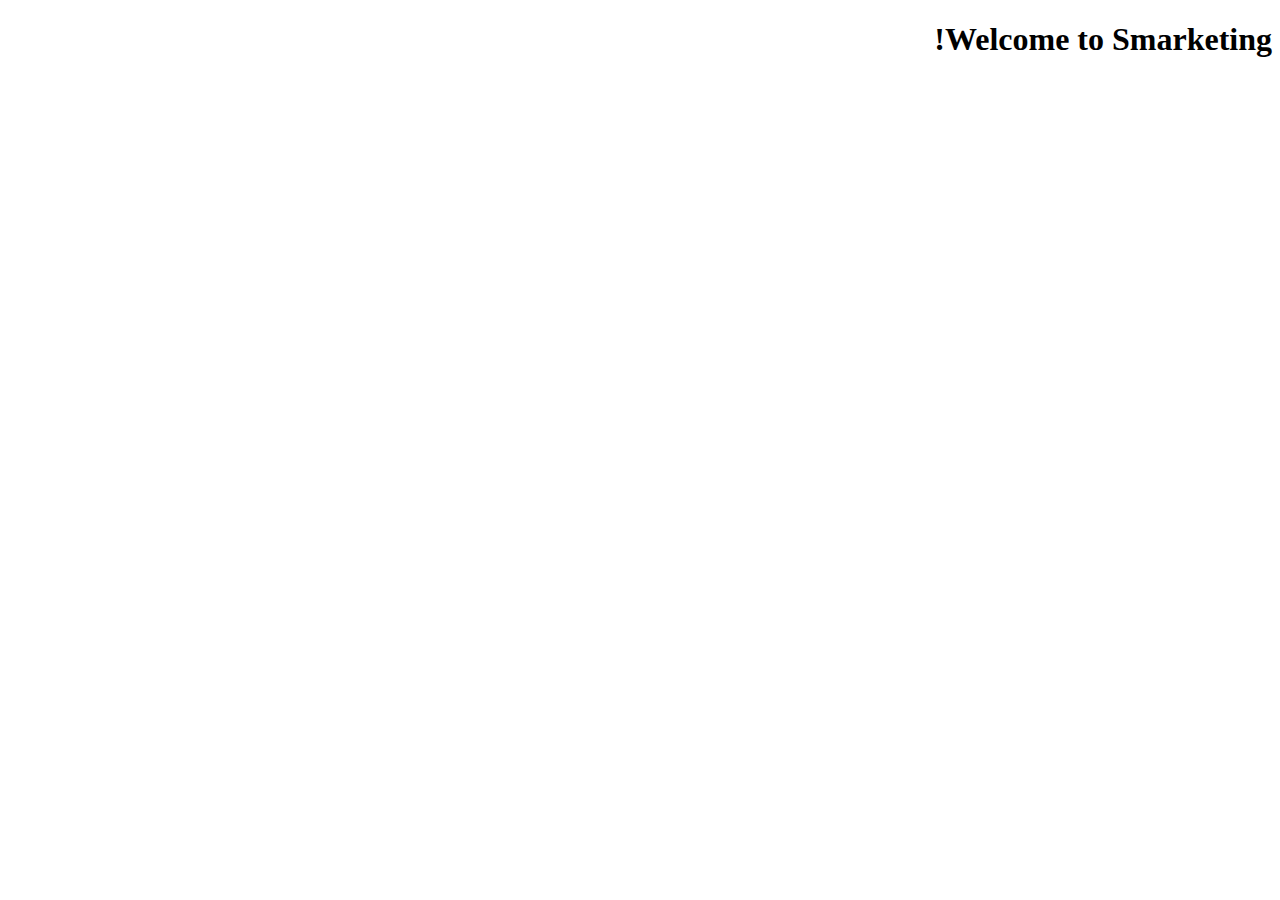
==== index.html @ 32a14d60 "أول تحديث" ====
<!DOCTYPE html>
<html lang="ar" dir="rtl">
<head>
  <meta charset="UTF-8">
  <meta name="viewport" content="width=device-width, initial-scale=1.0">
  <meta http-equiv="X-UA-Compatible" content="ie=edge">
  <title>Smarketing</title>
</head>
<body>
  <div>
    <h1>Welcome to Smarketing!</h1>
  </div>
</body>
</html>
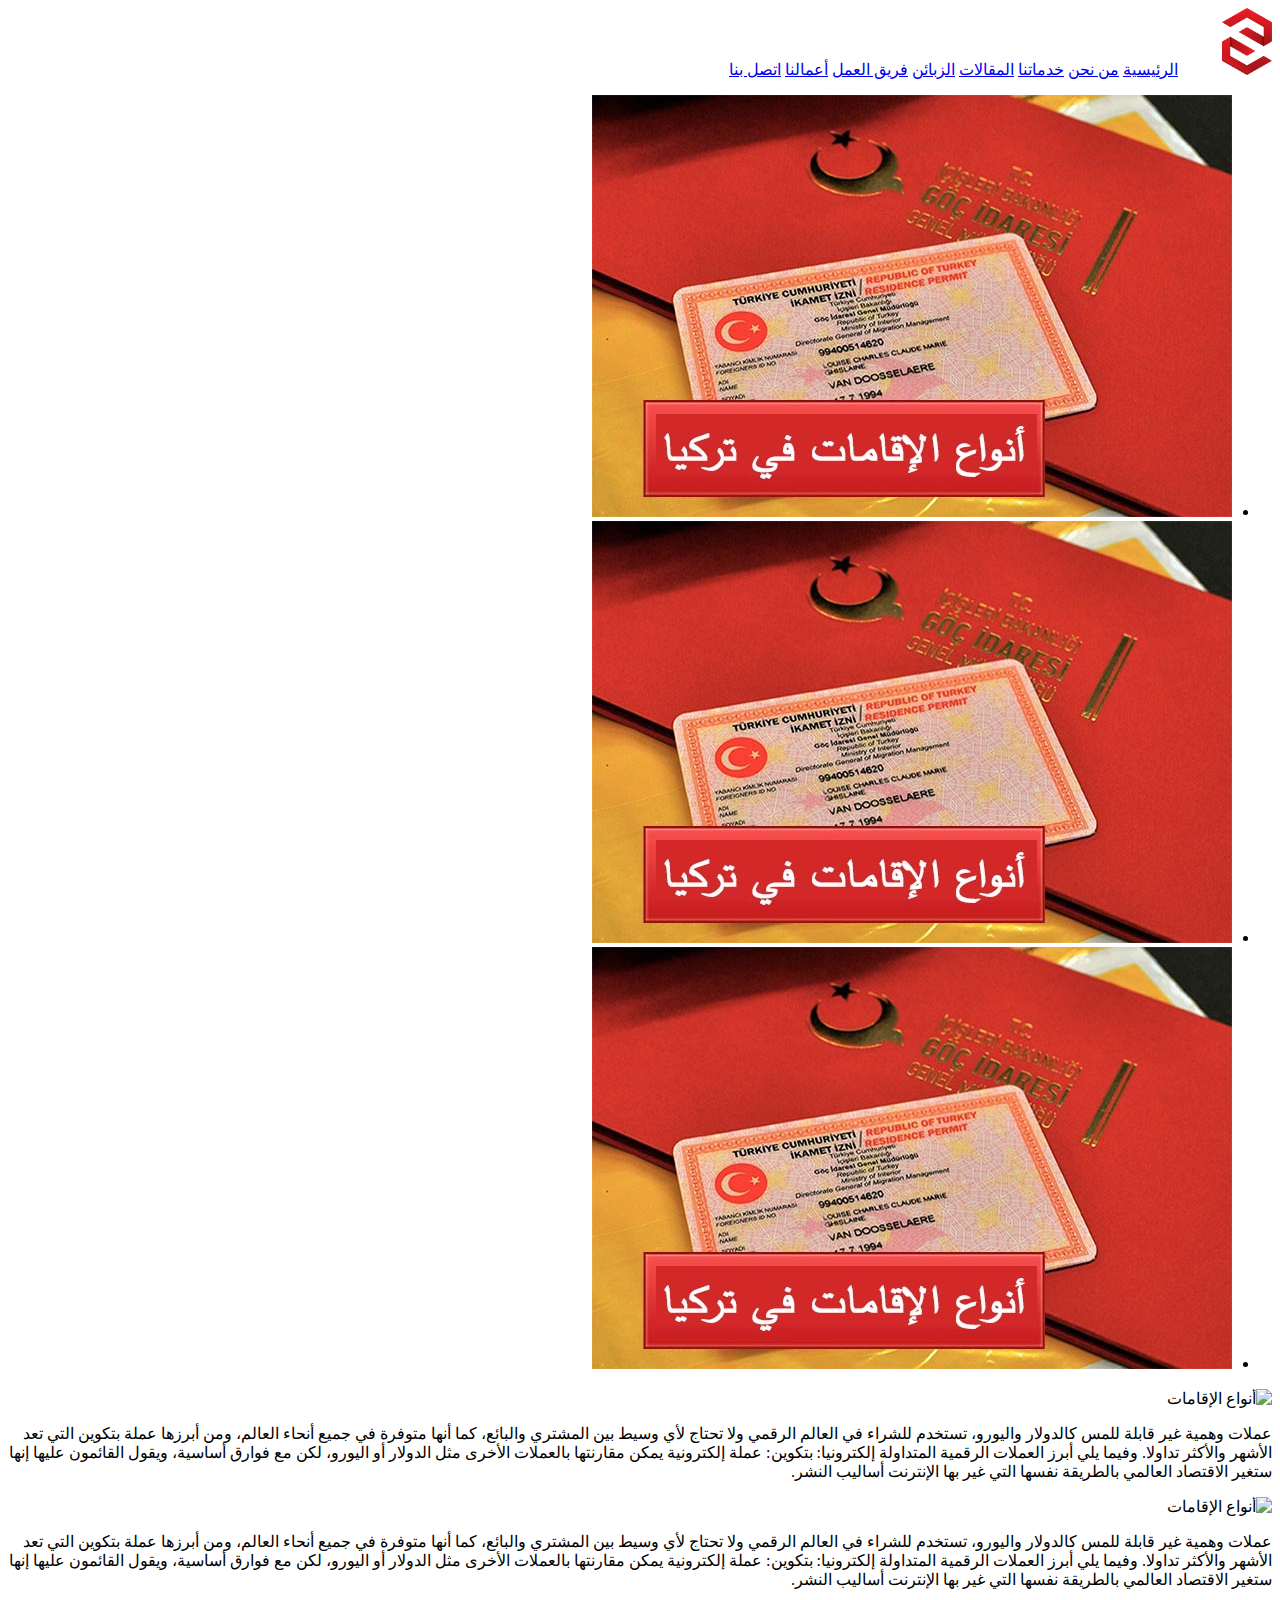
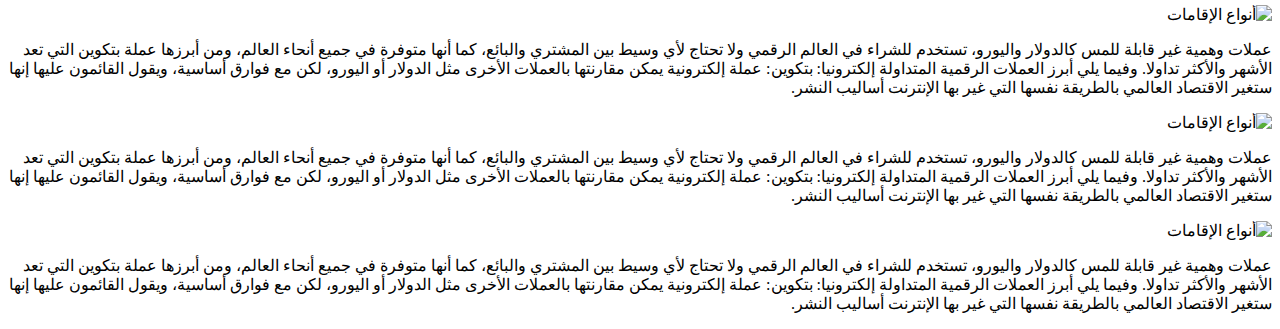
==== commit 30799cdb: "update home page" ====
--- a/index.html
+++ b/index.html
@@ -4,11 +4,81 @@
   <meta charset="UTF-8">
   <meta name="viewport" content="width=device-width, initial-scale=1.0">
   <meta http-equiv="X-UA-Compatible" content="ie=edge">
-  <title>Smarketing</title>
+  <title>سماركتنغ</title>
+
+  <style media="screen">
+
+    * {
+      /*border: 1px dashed red;*/
+    }
+    header img {
+      width: 50px;
+    }
+
+    header nav,
+    header nav ul,
+    header nav li {
+      display: inline;
+    }
+  </style>
 </head>
 <body>
-  <div>
-    <h1>Welcome to Smarketing!</h1>
-  </div>
+  <header>
+    <img src="imges/logo2.png" alt="سماركتينغ لوغو">
+    <nav>
+      <ul style="">
+        <li><a href="./index.html">الرئيسية</a></li>
+        <li><a href="./about.html">من نحن</a></li>
+        <li><a href="./services.html">خدماتنا</a></li>
+        <li><a href="./articals.html">المقالات</a></li>
+        <li><a href="./customers.html">الزبائن</a></li>
+        <li><a href="./team.html">فريق العمل</a></li>
+        <li><a href="./portfolio.html">أعمالنا</a></li>
+        <li><a href="./contact.html">اتصل بنا</a></li>
+      </ul>
+    </nav>
+  </header>
+  <section>
+    <ul>
+      <li><img src="imges/articles/turkey-permit.jpg" alt="أنواع الإقامات"></li>
+      <li><img src="imges/articles/turkey-permit.jpg" alt="أنواع الإقامات"></li>
+      <li><img src="imges/articles/turkey-permit.jpg" alt="أنواع الإقامات"></li>
+    </ul>
+  </section>
+  <section>
+    <div>
+      <img src="https://3.bp.blogspot.com/-NX1LoGJVUyA/Wdk0jPM_CbI/AAAAAAAAJyg/KJiSHwPWHzwUkQka-bLqHnjgqKs4FuTnwCLcBGAs/w500-h400-c/mlm-business-solution-cryptocurrency.jpg" alt="أنواع الإقامات">
+      <p>عملات وهمية غير قابلة للمس كالدولار واليورو، تستخدم للشراء في العالم الرقمي ولا تحتاج لأي وسيط بين المشتري والبائع، كما أنها متوفرة في جميع أنحاء العالم، ومن أبرزها عملة بتكوين التي تعد الأشهر والأكثر تداولا.
+    وفيما يلي أبرز العملات الرقمية المتداولة إلكترونيا:
+    بتكوين: عملة إلكترونية يمكن مقارنتها بالعملات الأخرى مثل الدولار أو اليورو، لكن مع فوارق أساسية، ويقول القائمون عليها إنها ستغير الاقتصاد العالمي بالطريقة نفسها التي غير بها الإنترنت أساليب النشر.</p>
+    </div>
+    <div>
+      <img src="https://3.bp.blogspot.com/-NX1LoGJVUyA/Wdk0jPM_CbI/AAAAAAAAJyg/KJiSHwPWHzwUkQka-bLqHnjgqKs4FuTnwCLcBGAs/w500-h400-c/mlm-business-solution-cryptocurrency.jpg" alt="أنواع الإقامات">
+      <p>عملات وهمية غير قابلة للمس كالدولار واليورو، تستخدم للشراء في العالم الرقمي ولا تحتاج لأي وسيط بين المشتري والبائع، كما أنها متوفرة في جميع أنحاء العالم، ومن أبرزها عملة بتكوين التي تعد الأشهر والأكثر تداولا.
+    وفيما يلي أبرز العملات الرقمية المتداولة إلكترونيا:
+    بتكوين: عملة إلكترونية يمكن مقارنتها بالعملات الأخرى مثل الدولار أو اليورو، لكن مع فوارق أساسية، ويقول القائمون عليها إنها ستغير الاقتصاد العالمي بالطريقة نفسها التي غير بها الإنترنت أساليب النشر.</p>
+    </div>
+    <div>
+      <img src="https://3.bp.blogspot.com/-NX1LoGJVUyA/Wdk0jPM_CbI/AAAAAAAAJyg/KJiSHwPWHzwUkQka-bLqHnjgqKs4FuTnwCLcBGAs/w500-h400-c/mlm-business-solution-cryptocurrency.jpg" alt="أنواع الإقامات">
+      <p>عملات وهمية غير قابلة للمس كالدولار واليورو، تستخدم للشراء في العالم الرقمي ولا تحتاج لأي وسيط بين المشتري والبائع، كما أنها متوفرة في جميع أنحاء العالم، ومن أبرزها عملة بتكوين التي تعد الأشهر والأكثر تداولا.
+    وفيما يلي أبرز العملات الرقمية المتداولة إلكترونيا:
+    بتكوين: عملة إلكترونية يمكن مقارنتها بالعملات الأخرى مثل الدولار أو اليورو، لكن مع فوارق أساسية، ويقول القائمون عليها إنها ستغير الاقتصاد العالمي بالطريقة نفسها التي غير بها الإنترنت أساليب النشر.</p>
+    </div>
+    <div>
+      <img src="https://3.bp.blogspot.com/-NX1LoGJVUyA/Wdk0jPM_CbI/AAAAAAAAJyg/KJiSHwPWHzwUkQka-bLqHnjgqKs4FuTnwCLcBGAs/w500-h400-c/mlm-business-solution-cryptocurrency.jpg" alt="أنواع الإقامات">
+      <p>عملات وهمية غير قابلة للمس كالدولار واليورو، تستخدم للشراء في العالم الرقمي ولا تحتاج لأي وسيط بين المشتري والبائع، كما أنها متوفرة في جميع أنحاء العالم، ومن أبرزها عملة بتكوين التي تعد الأشهر والأكثر تداولا.
+    وفيما يلي أبرز العملات الرقمية المتداولة إلكترونيا:
+    بتكوين: عملة إلكترونية يمكن مقارنتها بالعملات الأخرى مثل الدولار أو اليورو، لكن مع فوارق أساسية، ويقول القائمون عليها إنها ستغير الاقتصاد العالمي بالطريقة نفسها التي غير بها الإنترنت أساليب النشر.</p>
+    </div>
+    <div>
+      <img src="https://3.bp.blogspot.com/-NX1LoGJVUyA/Wdk0jPM_CbI/AAAAAAAAJyg/KJiSHwPWHzwUkQka-bLqHnjgqKs4FuTnwCLcBGAs/w500-h400-c/mlm-business-solution-cryptocurrency.jpg" alt="أنواع الإقامات">
+      <p>عملات وهمية غير قابلة للمس كالدولار واليورو، تستخدم للشراء في العالم الرقمي ولا تحتاج لأي وسيط بين المشتري والبائع، كما أنها متوفرة في جميع أنحاء العالم، ومن أبرزها عملة بتكوين التي تعد الأشهر والأكثر تداولا.
+    وفيما يلي أبرز العملات الرقمية المتداولة إلكترونيا:
+    بتكوين: عملة إلكترونية يمكن مقارنتها بالعملات الأخرى مثل الدولار أو اليورو، لكن مع فوارق أساسية، ويقول القائمون عليها إنها ستغير الاقتصاد العالمي بالطريقة نفسها التي غير بها الإنترنت أساليب النشر.</p>
+    </div>
+  </section>
+  <footer>
+
+  </footer>
 </body>
 </html>
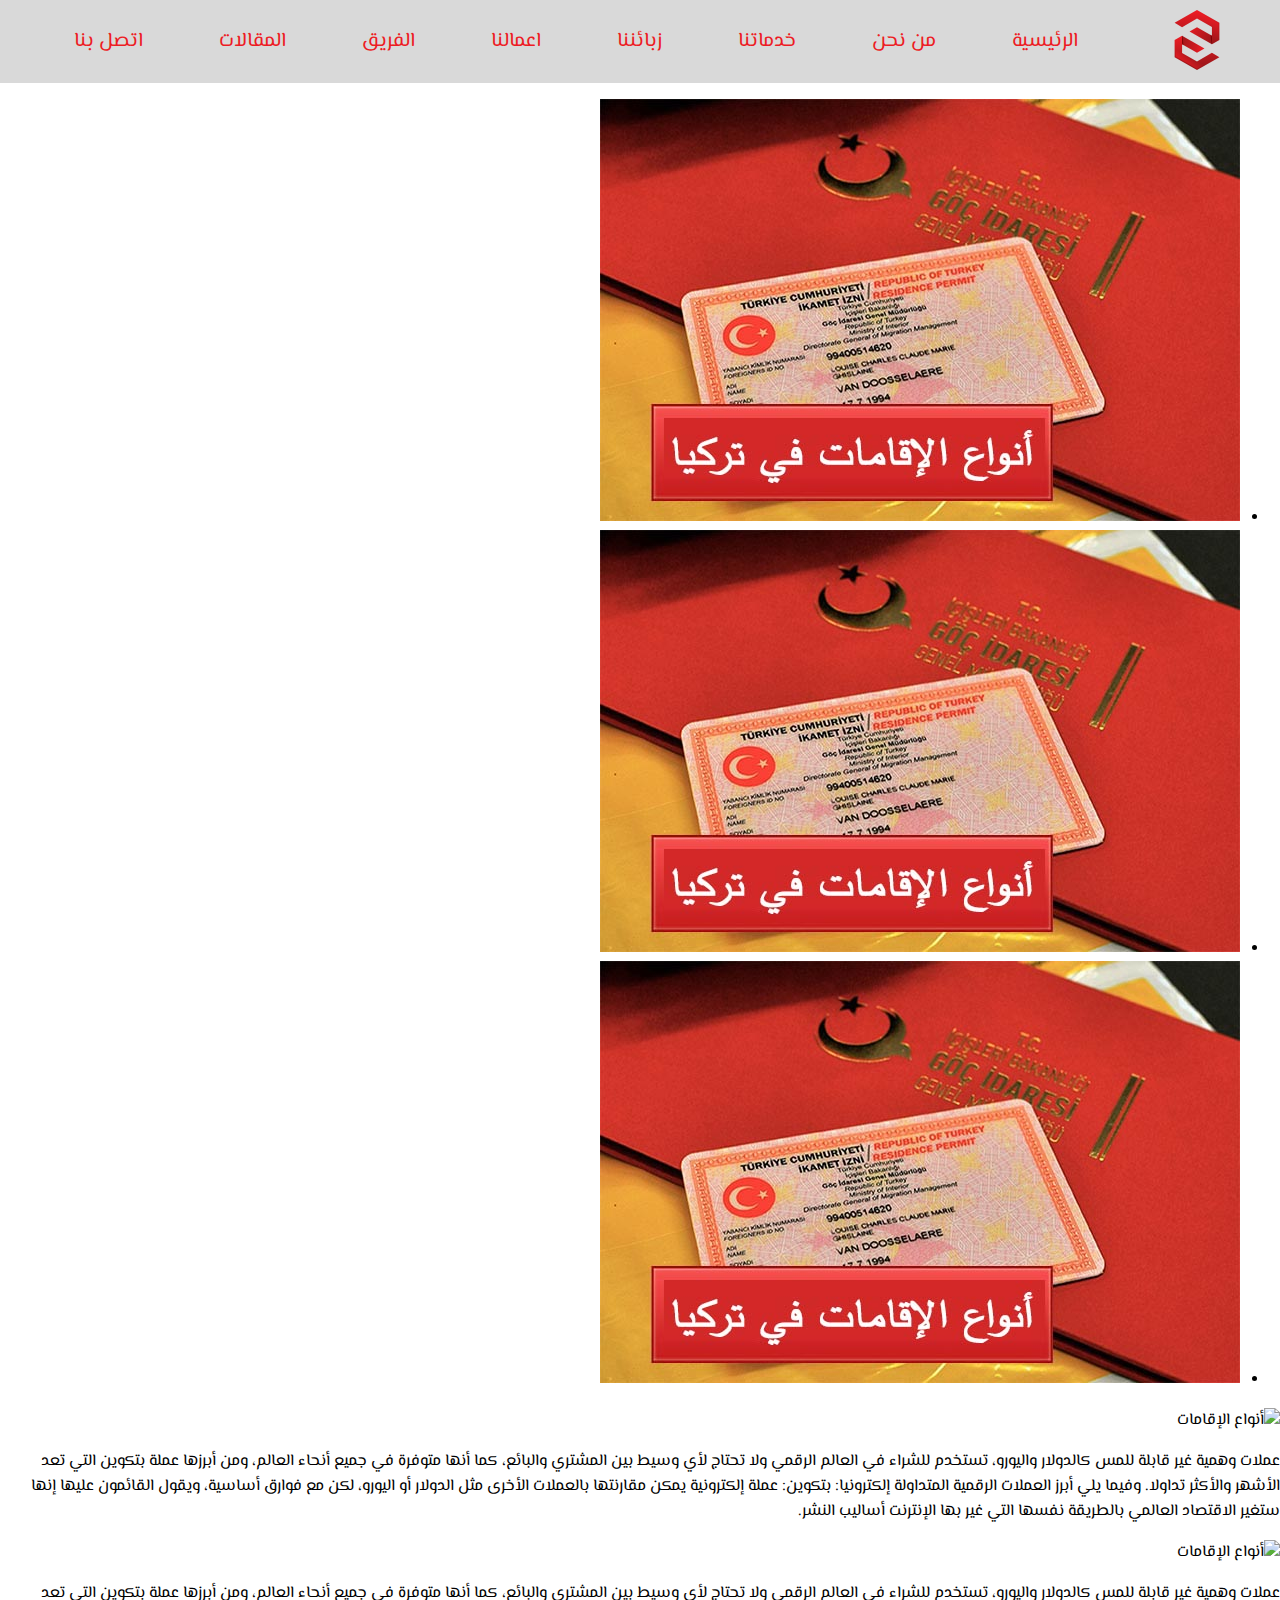
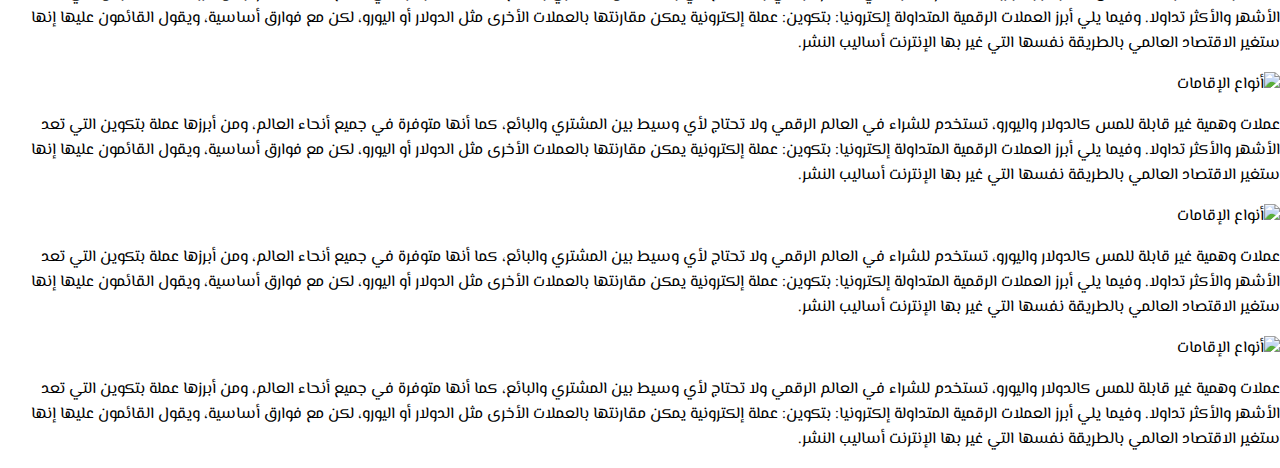
==== commit 039be022: "update index page - fix assets" ====
--- a/index.html
+++ b/index.html
@@ -1,84 +1,109 @@
 <!DOCTYPE html>
 <html lang="ar" dir="rtl">
+
 <head>
   <meta charset="UTF-8">
   <meta name="viewport" content="width=device-width, initial-scale=1.0">
   <meta http-equiv="X-UA-Compatible" content="ie=edge">
   <title>سماركتنغ</title>
+  <link href="https://fonts.googleapis.com/css?family=El+Messiri" rel="stylesheet">
+  <link rel="stylesheet" href="css/style.css">
+</head>
 
-  <style media="screen">
-
-    * {
-      /*border: 1px dashed red;*/
-    }
-    header img {
-      width: 50px;
-    }
-
-    header nav,
-    header nav ul,
-    header nav li {
-      display: inline;
-    }
-  </style>
-</head>
 <body>
   <header>
-    <img src="imges/logo2.png" alt="سماركتينغ لوغو">
-    <nav>
-      <ul style="">
-        <li><a href="./index.html">الرئيسية</a></li>
-        <li><a href="./about.html">من نحن</a></li>
-        <li><a href="./services.html">خدماتنا</a></li>
-        <li><a href="./articals.html">المقالات</a></li>
-        <li><a href="./customers.html">الزبائن</a></li>
-        <li><a href="./team.html">فريق العمل</a></li>
-        <li><a href="./portfolio.html">أعمالنا</a></li>
-        <li><a href="./contact.html">اتصل بنا</a></li>
-      </ul>
+    <nav class="main-nav">
+      <a href="index.html">
+        <img src="images/smarketing-logo.svg" alt="Smarketing" class="logo">
+      </a>
+      <div>
+        <ul class="main-menu">
+          <li>
+            <a href="index.html">الرئيسية</a>
+          </li>
+          <li>
+            <a href="about.html">من نحن</a>
+          </li>
+          <li>
+            <a href="services.html">خدماتنا</a>
+          </li>
+          <li>
+            <a href="customers.html">زبائننا</a>
+          </li>
+          <li>
+            <a href="portfolio.html">اعمالنا</a>
+          </li>
+          <li>
+            <a href="team.html">الفريق</a>
+          </li>
+          <li>
+            <a href="articals.html">المقالات</a>
+          </li>
+          <li>
+            <a href="contact.html">اتصل بنا</a>
+          </li>
+        </ul>
+      </div>
     </nav>
   </header>
   <section>
     <ul>
-      <li><img src="imges/articles/turkey-permit.jpg" alt="أنواع الإقامات"></li>
-      <li><img src="imges/articles/turkey-permit.jpg" alt="أنواع الإقامات"></li>
-      <li><img src="imges/articles/turkey-permit.jpg" alt="أنواع الإقامات"></li>
+      <li>
+        <img src="imges/articles/turkey-permit.jpg" alt="أنواع الإقامات">
+      </li>
+      <li>
+        <img src="imges/articles/turkey-permit.jpg" alt="أنواع الإقامات">
+      </li>
+      <li>
+        <img src="imges/articles/turkey-permit.jpg" alt="أنواع الإقامات">
+      </li>
     </ul>
   </section>
-  <section>
+  <section class="articles">
     <div>
-      <img src="https://3.bp.blogspot.com/-NX1LoGJVUyA/Wdk0jPM_CbI/AAAAAAAAJyg/KJiSHwPWHzwUkQka-bLqHnjgqKs4FuTnwCLcBGAs/w500-h400-c/mlm-business-solution-cryptocurrency.jpg" alt="أنواع الإقامات">
-      <p>عملات وهمية غير قابلة للمس كالدولار واليورو، تستخدم للشراء في العالم الرقمي ولا تحتاج لأي وسيط بين المشتري والبائع، كما أنها متوفرة في جميع أنحاء العالم، ومن أبرزها عملة بتكوين التي تعد الأشهر والأكثر تداولا.
-    وفيما يلي أبرز العملات الرقمية المتداولة إلكترونيا:
-    بتكوين: عملة إلكترونية يمكن مقارنتها بالعملات الأخرى مثل الدولار أو اليورو، لكن مع فوارق أساسية، ويقول القائمون عليها إنها ستغير الاقتصاد العالمي بالطريقة نفسها التي غير بها الإنترنت أساليب النشر.</p>
+      <img src="https://3.bp.blogspot.com/-NX1LoGJVUyA/Wdk0jPM_CbI/AAAAAAAAJyg/KJiSHwPWHzwUkQka-bLqHnjgqKs4FuTnwCLcBGAs/w500-h400-c/mlm-business-solution-cryptocurrency.jpg"
+        alt="أنواع الإقامات">
+      <p>عملات وهمية غير قابلة للمس كالدولار واليورو، تستخدم للشراء في العالم الرقمي ولا تحتاج لأي وسيط بين المشتري والبائع،
+        كما أنها متوفرة في جميع أنحاء العالم، ومن أبرزها عملة بتكوين التي تعد الأشهر والأكثر تداولا. وفيما يلي أبرز العملات
+        الرقمية المتداولة إلكترونيا: بتكوين: عملة إلكترونية يمكن مقارنتها بالعملات الأخرى مثل الدولار أو اليورو، لكن مع فوارق
+        أساسية، ويقول القائمون عليها إنها ستغير الاقتصاد العالمي بالطريقة نفسها التي غير بها الإنترنت أساليب النشر.</p>
     </div>
     <div>
-      <img src="https://3.bp.blogspot.com/-NX1LoGJVUyA/Wdk0jPM_CbI/AAAAAAAAJyg/KJiSHwPWHzwUkQka-bLqHnjgqKs4FuTnwCLcBGAs/w500-h400-c/mlm-business-solution-cryptocurrency.jpg" alt="أنواع الإقامات">
-      <p>عملات وهمية غير قابلة للمس كالدولار واليورو، تستخدم للشراء في العالم الرقمي ولا تحتاج لأي وسيط بين المشتري والبائع، كما أنها متوفرة في جميع أنحاء العالم، ومن أبرزها عملة بتكوين التي تعد الأشهر والأكثر تداولا.
-    وفيما يلي أبرز العملات الرقمية المتداولة إلكترونيا:
-    بتكوين: عملة إلكترونية يمكن مقارنتها بالعملات الأخرى مثل الدولار أو اليورو، لكن مع فوارق أساسية، ويقول القائمون عليها إنها ستغير الاقتصاد العالمي بالطريقة نفسها التي غير بها الإنترنت أساليب النشر.</p>
+      <img src="https://3.bp.blogspot.com/-NX1LoGJVUyA/Wdk0jPM_CbI/AAAAAAAAJyg/KJiSHwPWHzwUkQka-bLqHnjgqKs4FuTnwCLcBGAs/w500-h400-c/mlm-business-solution-cryptocurrency.jpg"
+        alt="أنواع الإقامات">
+      <p>عملات وهمية غير قابلة للمس كالدولار واليورو، تستخدم للشراء في العالم الرقمي ولا تحتاج لأي وسيط بين المشتري والبائع،
+        كما أنها متوفرة في جميع أنحاء العالم، ومن أبرزها عملة بتكوين التي تعد الأشهر والأكثر تداولا. وفيما يلي أبرز العملات
+        الرقمية المتداولة إلكترونيا: بتكوين: عملة إلكترونية يمكن مقارنتها بالعملات الأخرى مثل الدولار أو اليورو، لكن مع فوارق
+        أساسية، ويقول القائمون عليها إنها ستغير الاقتصاد العالمي بالطريقة نفسها التي غير بها الإنترنت أساليب النشر.</p>
     </div>
     <div>
-      <img src="https://3.bp.blogspot.com/-NX1LoGJVUyA/Wdk0jPM_CbI/AAAAAAAAJyg/KJiSHwPWHzwUkQka-bLqHnjgqKs4FuTnwCLcBGAs/w500-h400-c/mlm-business-solution-cryptocurrency.jpg" alt="أنواع الإقامات">
-      <p>عملات وهمية غير قابلة للمس كالدولار واليورو، تستخدم للشراء في العالم الرقمي ولا تحتاج لأي وسيط بين المشتري والبائع، كما أنها متوفرة في جميع أنحاء العالم، ومن أبرزها عملة بتكوين التي تعد الأشهر والأكثر تداولا.
-    وفيما يلي أبرز العملات الرقمية المتداولة إلكترونيا:
-    بتكوين: عملة إلكترونية يمكن مقارنتها بالعملات الأخرى مثل الدولار أو اليورو، لكن مع فوارق أساسية، ويقول القائمون عليها إنها ستغير الاقتصاد العالمي بالطريقة نفسها التي غير بها الإنترنت أساليب النشر.</p>
+      <img src="https://3.bp.blogspot.com/-NX1LoGJVUyA/Wdk0jPM_CbI/AAAAAAAAJyg/KJiSHwPWHzwUkQka-bLqHnjgqKs4FuTnwCLcBGAs/w500-h400-c/mlm-business-solution-cryptocurrency.jpg"
+        alt="أنواع الإقامات">
+      <p>عملات وهمية غير قابلة للمس كالدولار واليورو، تستخدم للشراء في العالم الرقمي ولا تحتاج لأي وسيط بين المشتري والبائع،
+        كما أنها متوفرة في جميع أنحاء العالم، ومن أبرزها عملة بتكوين التي تعد الأشهر والأكثر تداولا. وفيما يلي أبرز العملات
+        الرقمية المتداولة إلكترونيا: بتكوين: عملة إلكترونية يمكن مقارنتها بالعملات الأخرى مثل الدولار أو اليورو، لكن مع فوارق
+        أساسية، ويقول القائمون عليها إنها ستغير الاقتصاد العالمي بالطريقة نفسها التي غير بها الإنترنت أساليب النشر.</p>
     </div>
     <div>
-      <img src="https://3.bp.blogspot.com/-NX1LoGJVUyA/Wdk0jPM_CbI/AAAAAAAAJyg/KJiSHwPWHzwUkQka-bLqHnjgqKs4FuTnwCLcBGAs/w500-h400-c/mlm-business-solution-cryptocurrency.jpg" alt="أنواع الإقامات">
-      <p>عملات وهمية غير قابلة للمس كالدولار واليورو، تستخدم للشراء في العالم الرقمي ولا تحتاج لأي وسيط بين المشتري والبائع، كما أنها متوفرة في جميع أنحاء العالم، ومن أبرزها عملة بتكوين التي تعد الأشهر والأكثر تداولا.
-    وفيما يلي أبرز العملات الرقمية المتداولة إلكترونيا:
-    بتكوين: عملة إلكترونية يمكن مقارنتها بالعملات الأخرى مثل الدولار أو اليورو، لكن مع فوارق أساسية، ويقول القائمون عليها إنها ستغير الاقتصاد العالمي بالطريقة نفسها التي غير بها الإنترنت أساليب النشر.</p>
+      <img src="https://3.bp.blogspot.com/-NX1LoGJVUyA/Wdk0jPM_CbI/AAAAAAAAJyg/KJiSHwPWHzwUkQka-bLqHnjgqKs4FuTnwCLcBGAs/w500-h400-c/mlm-business-solution-cryptocurrency.jpg"
+        alt="أنواع الإقامات">
+      <p>عملات وهمية غير قابلة للمس كالدولار واليورو، تستخدم للشراء في العالم الرقمي ولا تحتاج لأي وسيط بين المشتري والبائع،
+        كما أنها متوفرة في جميع أنحاء العالم، ومن أبرزها عملة بتكوين التي تعد الأشهر والأكثر تداولا. وفيما يلي أبرز العملات
+        الرقمية المتداولة إلكترونيا: بتكوين: عملة إلكترونية يمكن مقارنتها بالعملات الأخرى مثل الدولار أو اليورو، لكن مع فوارق
+        أساسية، ويقول القائمون عليها إنها ستغير الاقتصاد العالمي بالطريقة نفسها التي غير بها الإنترنت أساليب النشر.</p>
     </div>
     <div>
-      <img src="https://3.bp.blogspot.com/-NX1LoGJVUyA/Wdk0jPM_CbI/AAAAAAAAJyg/KJiSHwPWHzwUkQka-bLqHnjgqKs4FuTnwCLcBGAs/w500-h400-c/mlm-business-solution-cryptocurrency.jpg" alt="أنواع الإقامات">
-      <p>عملات وهمية غير قابلة للمس كالدولار واليورو، تستخدم للشراء في العالم الرقمي ولا تحتاج لأي وسيط بين المشتري والبائع، كما أنها متوفرة في جميع أنحاء العالم، ومن أبرزها عملة بتكوين التي تعد الأشهر والأكثر تداولا.
-    وفيما يلي أبرز العملات الرقمية المتداولة إلكترونيا:
-    بتكوين: عملة إلكترونية يمكن مقارنتها بالعملات الأخرى مثل الدولار أو اليورو، لكن مع فوارق أساسية، ويقول القائمون عليها إنها ستغير الاقتصاد العالمي بالطريقة نفسها التي غير بها الإنترنت أساليب النشر.</p>
+      <img src="https://3.bp.blogspot.com/-NX1LoGJVUyA/Wdk0jPM_CbI/AAAAAAAAJyg/KJiSHwPWHzwUkQka-bLqHnjgqKs4FuTnwCLcBGAs/w500-h400-c/mlm-business-solution-cryptocurrency.jpg"
+        alt="أنواع الإقامات">
+      <p>عملات وهمية غير قابلة للمس كالدولار واليورو، تستخدم للشراء في العالم الرقمي ولا تحتاج لأي وسيط بين المشتري والبائع،
+        كما أنها متوفرة في جميع أنحاء العالم، ومن أبرزها عملة بتكوين التي تعد الأشهر والأكثر تداولا. وفيما يلي أبرز العملات
+        الرقمية المتداولة إلكترونيا: بتكوين: عملة إلكترونية يمكن مقارنتها بالعملات الأخرى مثل الدولار أو اليورو، لكن مع فوارق
+        أساسية، ويقول القائمون عليها إنها ستغير الاقتصاد العالمي بالطريقة نفسها التي غير بها الإنترنت أساليب النشر.</p>
     </div>
   </section>
   <footer>
 
   </footer>
 </body>
-</html>
+
+</html>--- a/css/style.css
+++ b/css/style.css
@@ -0,0 +1,38 @@
+body {
+  margin: 0px;
+  font-family: 'El Messiri', sans-serif;
+}
+
+.main-nav {
+  width: 100%;
+  height: 40px;
+  text-align: center;
+  display:inline-table;
+  background-color: #d9d9d9;
+  margin: 0px;
+}
+
+.logo {
+  width: 90px;
+  height: 60px;
+  float:right;
+  margin-right: 3%;
+  margin-top: 10px;
+}
+
+.main-menu li {
+  display: inline-block;
+  margin: 10px;
+  font-size: 20px;
+}
+.main-menu li a {
+  text-decoration: none;
+  padding: 26px;
+  color: #ED1C24;
+  transition: all 1s ease;
+  background-color: inherit;
+}
+.main-menu li a:hover{
+  background-color: #ED1C24;
+  color:white;
+}